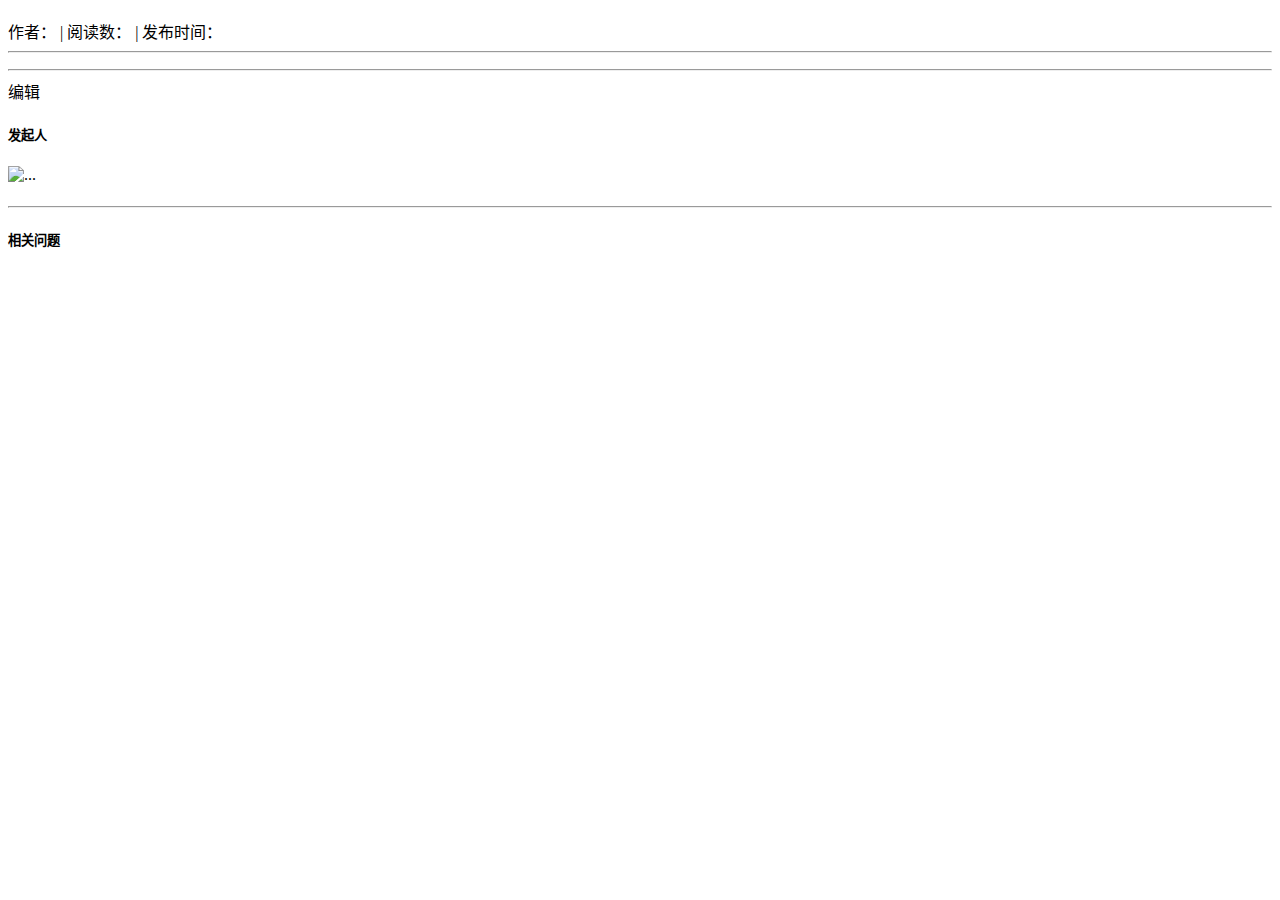
==== src/main/resources/templates/article.html @ 0f62d574 "login fixed" ====
<!DOCTYPE html>
<html lang="zh-CN" xmlns:th="http://www.thymeleaf.org">
<head>
    <meta charset="UTF-8">
    <link rel="stylesheet" href="/css/bootstrap.min.css">
    <link rel="stylesheet" href="/css/bootstrap-theme.min.css">
    <link rel="stylesheet" href="/css/publish.css">
    <script src="http://cdn.bootcss.com/jquery/1.11.1/jquery.min.js"></script>
    <script src="/js/bootstrap.min.js"></script>
    <title th:text="${article.title}"></title>

</head>
<body>
<div th:replace="navigation :: nav"></div>
<div class="publish-body">
    <div class="container-fluid  publish-main profile">
        <div class="row">
            <div class="col-lg-9 col-md-12 col-sm-12 col-xs-12 main-content" style="">
                <h3><span class="glyphicon glyphicon-pencil" aria-hidden="true"></span>
                    <span th:text="${article.title}"></span>
                </h3>
                <span class="article-content">
                    作者：<span th:text="${article.user.name}"></span> |
                    阅读数：<span th:text="${article.viewCount}"></span> |
                    发布时间：<span th:text="${#dates.format(article.gmtCreate,'yyyy-MM-dd HH:mm')}"></span>
                </span>
                <hr>
                <div class="markdown-output">
                    <p th:text="${article.description}">
                    </p>
                </div>
                <hr>
                <div th:if="${session.user !=null && session.user.id == article.creator}">
                    <a th:href="@{'/publish/'+${article.id}}" class="article-edit btn btn-info btn-sm">
                     <span class="glyphicon glyphicon-pencil" aria-hidden="true">
                     </span>
                        编辑
                    </a>
                </div>

            </div>
            <div class="col-lg-3 col-md-12 col-sm-12 col-xs-12 side-body" >

                <div class="col-lg-12 col-md-12 col-sm-12 article-detail">
                    <h5>
                        发起人
                    </h5>
                    <div class="media">
                        <div class="media-left">

                                <img class="media-object img-rounded" th:src="${article.user.avatarUrl}" src="https://avatars0.githubusercontent.com/u/39342407?v=4" alt="...">
                        </div>
                        <div class="media-body">
                            <h5 class="media-heading">
                                <a th:text="${article.user.name}" th:href="@{'/article/'+ ${article.id}}"></a>
                            </h5>

                        </div>
                    </div>
                </div>
                <div class="col-lg-12 col-md-12 col-sm-12">
                    <hr>
                </div>
                <div class="col-lg-12 col-md-12 col-sm-12">
                    <h5>相关问题</h5>
                </div>
            </div>
        </div>
    </div>
</div>
</body>
</html>
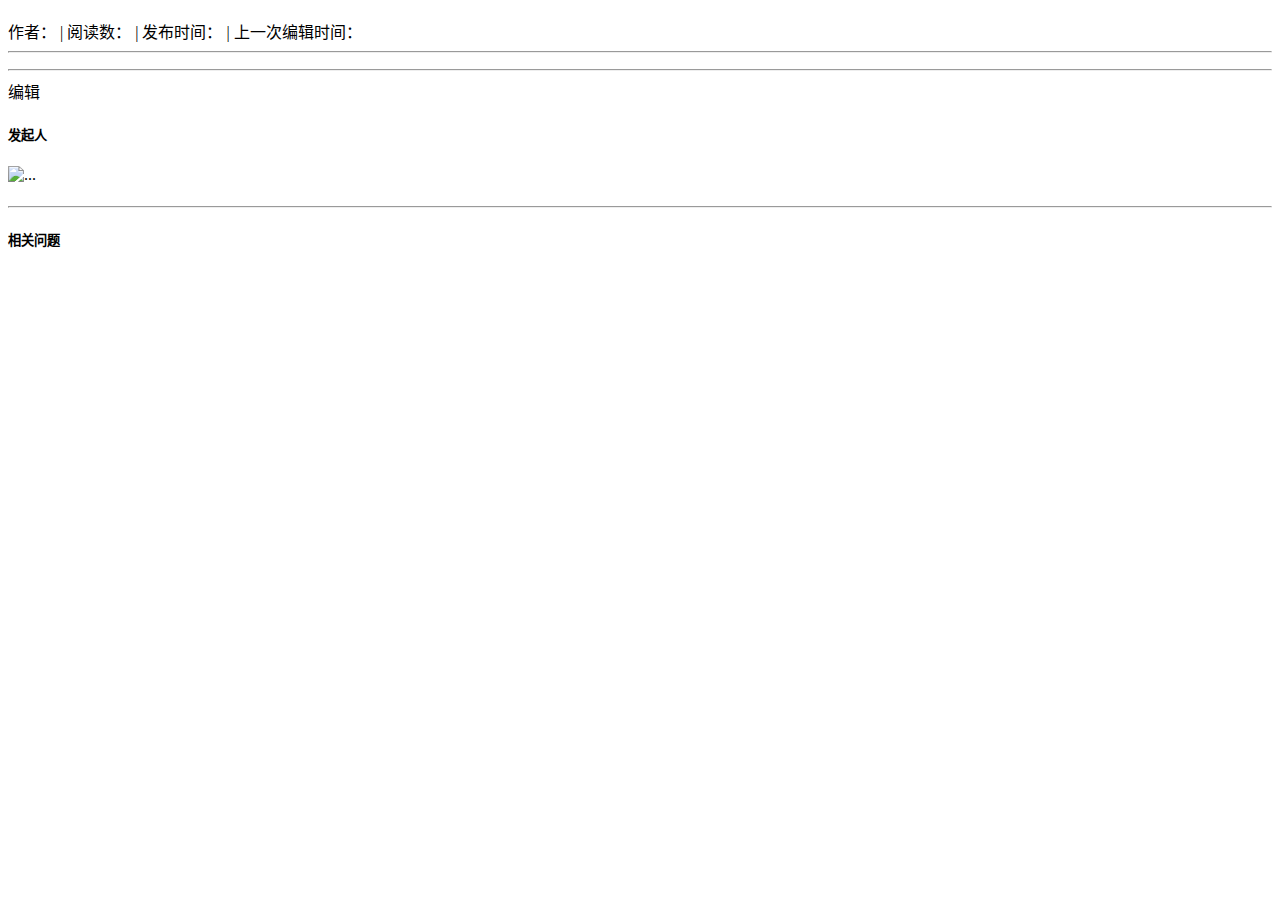
==== commit cd0a446d: "mybatis bug fixed" ====
--- a/src/main/resources/templates/article.html
+++ b/src/main/resources/templates/article.html
@@ -22,7 +22,8 @@
                 <span class="article-content">
                     作者：<span th:text="${article.user.name}"></span> |
                     阅读数：<span th:text="${article.viewCount}"></span> |
-                    发布时间：<span th:text="${#dates.format(article.gmtCreate,'yyyy-MM-dd HH:mm')}"></span>
+                    发布时间：<span th:text="${#dates.format(article.gmtCreate,'yyyy-MM-dd HH:mm')}"></span> |
+                    上一次编辑时间：<span th:text="${#dates.format(article.gmtModified,'yyyy-MM-dd HH:mm')}"></span>
                 </span>
                 <hr>
                 <div class="markdown-output">
@@ -30,7 +31,7 @@
                     </p>
                 </div>
                 <hr>
-                <div th:if="${session.user !=null && session.user.id == article.creator}">
+                <div th:if="${session.user !=null && session.user.get(0).id == article.creator}">
                     <a th:href="@{'/publish/'+${article.id}}" class="article-edit btn btn-info btn-sm">
                      <span class="glyphicon glyphicon-pencil" aria-hidden="true">
                      </span>
